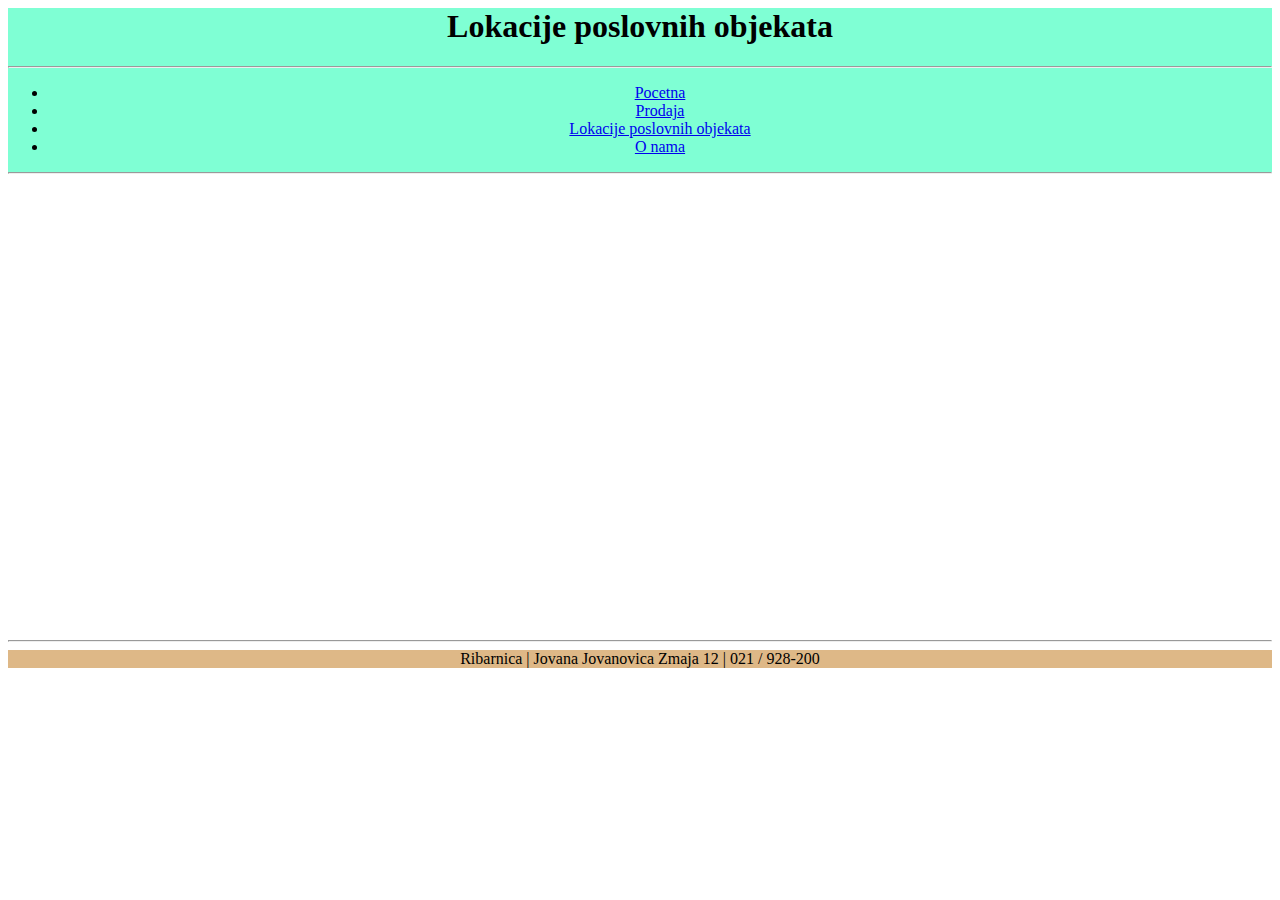
==== web/lokacije.html @ d8997ce7 "Blok 02.04.2022." ====
<html>
    <head>
        <title>Lokacije poslovnih objekata</title>
        <link rel="stylesheet" type="text/css" href="style.css">
    </head>

    <body>
        <header>
            <h1>Lokacije poslovnih objekata</h1>
            <hr>
            <ul>
                <li><a href="index.html">Pocetna</a></li>
                <li><a href="prodaja.html">Prodaja</a></li>
                <li><a href="lokacije.html">Lokacije poslovnih objekata</a></li>
                <li><a href ="onama.html">O nama</a></li>
            </ul>
            <hr>
        </header>


        <section>
            <iframe src="https://www.google.com/maps/embed?pb=!1m18!1m12!1m3!1d834.966474031512!2d19.847574430319554!3d45.258281551781664!2m3!1f0!2f0!3f0!3m2!1i1024!2i768!4f13.1!3m3!1m2!1s0x475b106635912d71%3A0xb61c5b248b2693b8!2z0JPQuNC80L3QsNC30LjRmNCwIOKAntCI0L7QstCw0L0g0IjQvtCy0LDQvdC-0LLQuNGbINCX0LzQsNGY4oCd!5e0!3m2!1ssr!2srs!4v1648890861354!5m2!1ssr!2srs" width="600" height="450" style="border:0;" allowfullscreen="" loading="lazy" referrerpolicy="no-referrer-when-downgrade"></iframe>
            <hr>
        </section>
    
    
        <footer>
            Ribarnica | Jovana Jovanovica Zmaja 12 | 021 / 928-200
        </footer>
    </body>
</html>
---- web/style.css ----
html{
    text-align: center;
}

img{
    border: 1px solid black;
    margin-top: 10px;
}

h1{
    font-family: 'Libre Baskerville', serif;
}

.title{
    font-family: 'Libre Baskerville', serif;
    font-size: 38px;
    text-align: center;
}
.timetable{
    background-color:#efefef;
    
}

.special{
    color:rebeccapurple;
    font-size: 25px;
    
}

.picture{
    text-align: center;
}
.info{
    color:brown;
}

.main{
    background-color: #d6d6d6;
}

header{
    background-color: aquamarine;
}

footer{
    background-color: burlywood;
}

p{
    font-size: 20px;
}
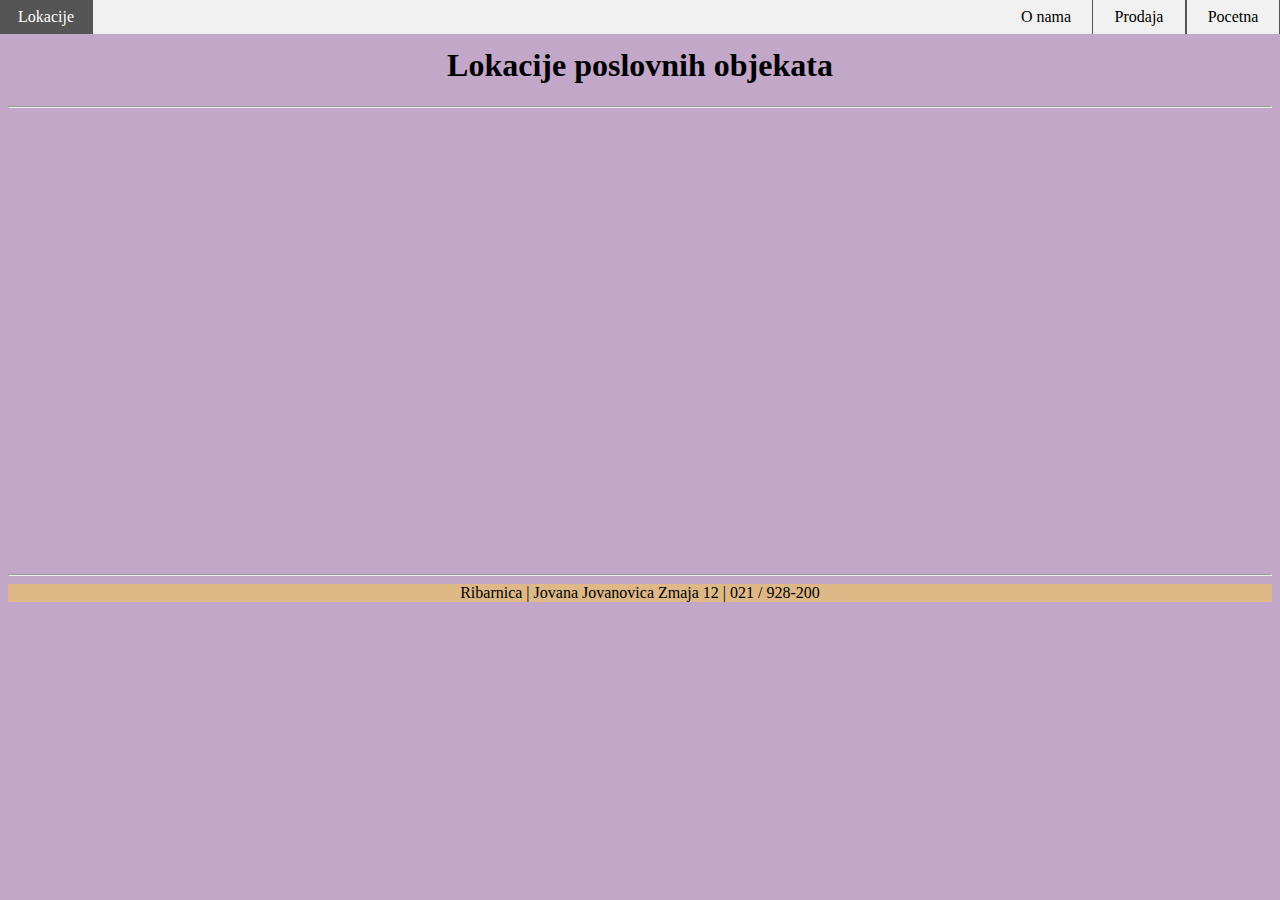
==== commit fe8a5899: "Dodavanje menija za navigaciju na sajtu" ====
--- a/web/lokacije.html
+++ b/web/lokacije.html
@@ -6,14 +6,14 @@
 
     <body>
         <header>
-            <h1>Lokacije poslovnih objekata</h1>
-            <hr>
             <ul>
                 <li><a href="index.html">Pocetna</a></li>
                 <li><a href="prodaja.html">Prodaja</a></li>
-                <li><a href="lokacije.html">Lokacije poslovnih objekata</a></li>
+                <li class="active"><a href="lokacije.html" class="active">Lokacije</a></li>
                 <li><a href ="onama.html">O nama</a></li>
             </ul>
+            <br>
+            <h1>Lokacije poslovnih objekata</h1>
             <hr>
         </header>
 
--- a/web/style.css
+++ b/web/style.css
@@ -1,5 +1,6 @@
 html{
     text-align: center;
+    background-color: #c3a7c9;
 }
 
 img{
@@ -21,26 +22,15 @@
     
 }
 
-.special{
-    color:rebeccapurple;
-    font-size: 25px;
-    
-}
-
 .picture{
     text-align: center;
 }
+
 .info{
     color:brown;
 }
 
-.main{
-    background-color: #d6d6d6;
-}
 
-header{
-    background-color: aquamarine;
-}
 
 footer{
     background-color: burlywood;
@@ -49,3 +39,59 @@
 p{
     font-size: 20px;
 }
+
+main{
+    display: flex;
+    flex-direction: row;
+    flex-wrap: wrap;
+    justify-content: space-between;
+    padding: 50px 50px 50px 50px;
+}
+
+.proizvod{
+   
+    background-color: red;
+    margin: 10px 10px 10px 10px;
+    padding: 10px 10px 10px 10px;
+}
+
+ul {
+    list-style-type: none;
+    margin: 0;
+    padding: 0;
+    background-color: #f1f1f1;
+    position: fixed;
+    top: 0;
+    width: 100%;
+    left: 0;
+  }
+
+  li a {
+    display: block;
+    width: 60px;
+    color: #000;
+    padding: 8px 16px;
+    text-decoration: none;
+    text-align: center;
+  }
+
+  li{
+    border-right: 1px solid #555;
+    float: right;
+    
+  }
+
+  li:first-child{
+      border-left: 1px solid #555;
+  }
+
+  li a:hover {
+    background-color: #555;
+    color: white;
+  }
+
+  .active {
+    background-color: #81928c;
+    color: white;
+    float: left;
+  }
